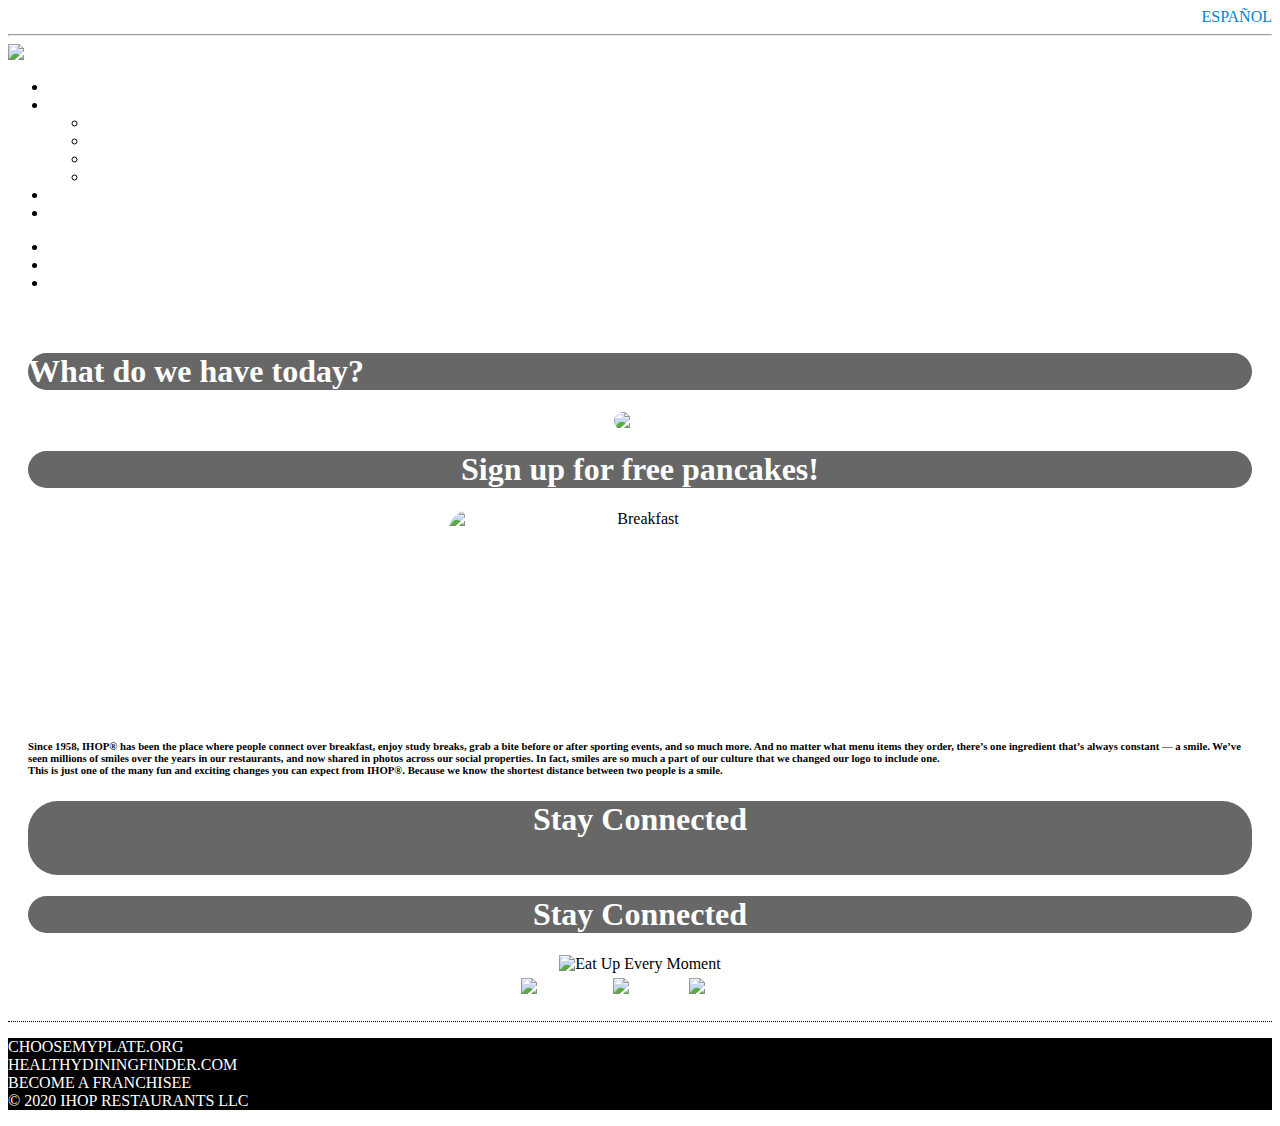
==== Nguyen_IHOP/index.html @ ff1c5d3b "Update index.html" ====
<!DOCTYPE html>
<html lang="en">
  <head>
    <meta charset="utf-8">
	<meta http-equiv="X-UA-Compatible" content="IE=edge">
	<meta name="viewport" content="width=device-width, initial-scale=1">
    <title>IHOP Restaurant</title>
	  <link rel = "icon" href =  
"Images/size-ihop_logo_detail_colorcorrected.jpg"
        type = "image/x-icon"> 
    <!-- Bootstrap -->
	<link href="css/bootstrap-4.0.0.css" rel="stylesheet">
	<link href="css/ihop.css" rel="stylesheet" type="text/css">
  <link rel="stylesheet" href="css/ajxslider.css" type="text/css">
    <script src="css/ajxslider.js" type="text/javascript"></script>
  <link rel="stylesheet" href="css/ajxmenu.css" type="text/css">
  <style type="text/css">
  a:link {
	color: #FFFFFF;
	text-decoration: none;
}
  a:hover {
	color: #58caed;
	text-decoration: underline;
}
  a:visited {
	text-decoration: none;
}
  a:active {
	text-decoration: none;
}
  </style>
  <script src="css/ajxmenu.js" type="text/javascript"></script>
  <!--The following script tag downloads a font from the Adobe Edge Web Fonts server for use within the web page. We recommend that you do not modify it.-->
  <script>var __adobewebfontsappname__="dreamweaver"</script>
  <script src="http://use.edgefonts.net/lobster:n4:default;source-sans-pro:n4,n6:default.js" type="text/javascript"></script>

  </head>
  <body>
	  <header>
	    <div class="row">
			<div class="col-xl-12"><a href="index2.html" style="color: #0085c8">ESPAÑOL</a></div>
        </div>
      </header>
	  <hr align="center">

	  <div class="container-fluid">
      <div class="row">
		  <div class="col-xl-1"><a href="index.html"><img src="Images/ihop_logo_detail_colorcorrected.jpg" alt="IHOP" width="90" height="50" /></a>
			</div>
			     <div class="col-xl-11"><div class="AJXCSSMenuAWLTIcC"><!-- AJXFILE:css/ajxmenu.css -->
                     <ul>
                       <li><a href="index.html">Home</a></li>
                       <li><a class="ajxsub" href="menu.html">Menu</a>
                         <ul>
                          <li><a href="menu.html#LimitedTimeOffered">Limited Time Offered</a></li>
                           <li><a href="menu.html#Pancakes">Pancakes</a></li>
                           <li><a href="menu.html#Appetizers">Appetizers</a></li>
							 <li><a href="menu.html#Beverages">Beverages</a></li>
                         </ul>
                       </li>
                       <li><a href="location.html">Location</a></li>
                       <li><a href="email.html">Email</a></li>
                     </ul>
                 </div></div>
			  

      </div>
	  <div class="row">
		  <div class="col-xl-12">
		    <div class="AJXIRRBCUUCC">
		      <!-- AJXFILE:css/ajxslider.css -->
		      <div class="ajxpics">
		        <ul>
		          <li><a href="#"><img class="ajximg" src="Images/Ihop2.jpg" alt=""></a></li>
		          <li class="ajxhide"><a href="#"><img class="ajximg" src="Images/ihop3.jpg" alt=""></a></li>
		          <li class="ajxhide"><a href="#"><img class="ajximg" src="Images/ihop.jpg" alt=""></a></li>
	            </ul>
	          </div>
	        </div>
		  </div>
	  </div>
<div class="row main" >
      <div class="col-xl-4 col-lg-4 col-md-6 col-sm-12" style="text-align: : center;margin-bottom:10px;"> 
        <h1 class="text-center d-sm-none d-md-block">What do we have today? </h1> 
		  <div style= "text-align: center;" >
		  <a href="menu.html"><img src="Images/ihopmenu2.jpg" alt="menu" width="387" height="700" class="combo img-fluid d-sm-none d-md-block"></a>
		  </div>
      </div>
		   <div class="col-xl-4 col-lg-4 col-md-6 col-sm-12 d-none d-sm-block">
             <h1 class="d-none d-sm-block" style="text-align: center">Sign up for free pancakes!</h1> 
             <div style= "text-align: center;"><img src="Images/BreakFEAST_Lockup.jpg" alt="Breakfast" width="382" height="210" class="breakfast img-fluid   d-none  d-sm-block"></div>
			   
             <h6 style="text-justify: auto; margin-top: 20px;">Since 1958, IHOP® has been the place where people connect over breakfast, enjoy study breaks, grab a bite before or after sporting events, and so much more. And no matter what menu items they order, there’s one ingredient that’s always constant — a smile. We’ve seen millions of smiles over the years in our restaurants, and now shared in photos across our social properties. In fact, smiles are so much a part of our culture that we changed our logo to include one.
               <br>
               This is just one of the many fun and exciting changes you can expect from IHOP®. Because we know the shortest distance between two people is a smile.
             </h6>
		   </div>
		    
	  
    <div class="col-xl-4 col-lg-4 col-md-6 col-sm-12 d-md-none d-lg-block"> 
	     <h1 class="d-none d-lg-block" style="text-align: center; display:block; padding:auto" > Stay Connected <br><br> </h1>
		   <h1 class="d-lg-none" style="text-align: center; display:block; padding:auto" > Stay Connected </h1>
		   <div style= "text-align: center;">
		   <img src="Images/eatup.jpg" alt="Eat Up Every Moment" width="380" height="240" class="img-fluid"></div>
		 <!--<img src="Images/icon.jpg" alt="Connect with us" width="439" height="180" usemap="#Map" class="img-fluid"/>-->

		<div style="display:block; text-align: center;">
			<a href="https://www.facebook.com/IHOP" target="_blank">
				<img class="img-fluid" style="margin: 5px;" src="Images/facebooklogo.jpg" alt="Facebook" width="120" ></a>
    		<a href="https://twitter.com/IHOP" target="_blank">	
				<img class="img-fluid" style="margin: 5px;" src="Images/twittericon.jpg" alt="Twitter" width="125" ></a>
			<a href="https://www.youtube.com/user/IHOP" target="_blank">
				<img class="img-fluid" style="margin: 5px;" src="Images/youtubeicon.png" alt="Youtube" width="110"></a>
		   </div>
		   
	    
  
    </div>
	    </div>
	    <div class="row footer">
		    <div class="col-xl-12">
		      <p class="text-right"><a href="https://www.choosemyplate.gov/" target="_blank">CHOOSEMYPLATE.ORG</a><br>
		        <a href="https://www.healthydiningfinder.com/" target="_blank"> HEALTHYDININGFINDER.COM</a><br>
		        BECOME A FRANCHISEE<br>
		        © 2020 IHOP 
		        RESTAURANTS LLC</p>
	      </div>
	    </div>
    </div>
  	<!-- body code goes here -->
	

	<!-- jQuery (necessary for Bootstrap's JavaScript plugins) --> 
	<script src="js/jquery-3.2.1.min.js"></script>

	<!-- Include all compiled plugins (below), or include individual files as needed -->
	<script src="js/popper.min.js"></script> 
  <script src="js/bootstrap-4.0.0.js"></script>
  </body>
</html>
---- Nguyen_IHOP/css/ihop.css ----
@charset "utf-8";
header {
	text-align: right;
	left: 10%;
}
.main {
	margin-top: 20px;
	padding-top: 20px;
	padding-left: 20px;
	padding-right: 20px;
	padding-bottom: 20px;
	border-bottom: 0.1em dotted #000000;
}
.combo {
	border-radius: 50px;
}
.breakfast {
	border-radius: 20px;
	display: block;
  margin-left: auto;
  margin-right: auto;
}
h1{
	color: #FFFFFF;
	background-color: #676767;
	border-radius: 30px;	
}

.footer {
	background-color: #000000;
	color: #FFFFFF;
}
.footer2 {
	float:right;
	margin-left:254px;
	background-color: #000000;
	color: #FFFFFF;
	width:1115px;
}
.dropdown-item{
	border-radius: 1px;	
}
h2{
	background-color: #24B1DD;
	color: #FFFFFF;
	margin-bottom:7px;
}
.top{
	margin-top: 40px;
}


.line {
	border-right: 0.05mm solid #000000;
	border-top: 0.05mm solid #000000;
}
.line2 {
	border-top: 0.05mm solid #000000;
}

.col {
	padding-top: 10px;
	padding-right: 10px;
	padding-bottom: 10px;
	padding-left: 10px;
	margin-left: 3px;
	
}
.divscrollstyle{
	width: 235px;
	height: 400px;
	-webkit-box-sizing: border-box;
	-moz-box-sizing: border-box;
	box-sizing: border-box;
	overflow-x: auto;
	position: fixed;
	z-index: 60;
	margin-top: 5px;
}
.divscrollstyle2{
	width: 235px;
	height: 400px;
	-webkit-box-sizing: border-box;
	-moz-box-sizing: border-box;
	box-sizing: border-box;
	overflow-x: auto;
	position: fixed;
	z-index: 60;
	margin-top: -250px; 
}
.title{
	color: #676767;
	background-color: #FFFFFF;

}
.map-responsive{
    overflow:hidden;
    padding-bottom:56.25%;
    position:relative;
    height:0;
}
.map-responsive iframe{
    left:0;
    top:0;
    height:100%;
    width:100%;
    position:absolute;
}
footer{
	margin-top: 30px;	
}

.center{
	text-align:center;
}
.gap{
	margin-bottom: 60px;
}
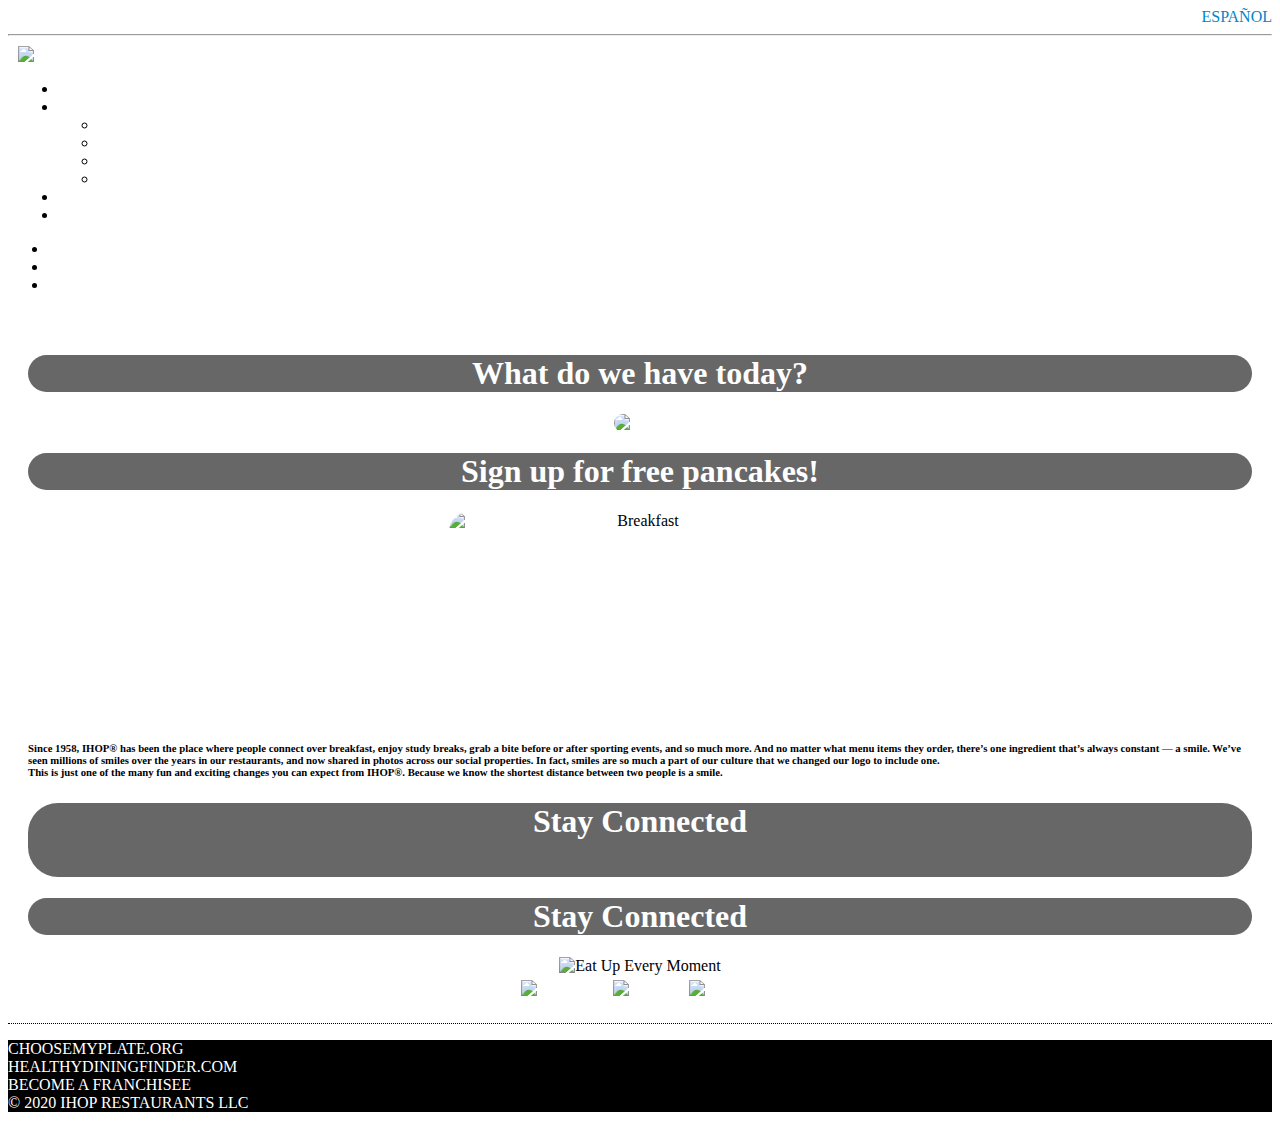
==== commit 33d0634a: "Update index.html" ====
--- a/Nguyen_IHOP/index.html
+++ b/Nguyen_IHOP/index.html
@@ -1,141 +1,166 @@
 <!DOCTYPE html>
 <html lang="en">
-  <head>
-    <meta charset="utf-8">
-	<meta http-equiv="X-UA-Compatible" content="IE=edge">
-	<meta name="viewport" content="width=device-width, initial-scale=1">
-    <title>IHOP Restaurant</title>
-	  <link rel = "icon" href =  
-"Images/size-ihop_logo_detail_colorcorrected.jpg"
-        type = "image/x-icon"> 
-    <!-- Bootstrap -->
-	<link href="css/bootstrap-4.0.0.css" rel="stylesheet">
-	<link href="css/ihop.css" rel="stylesheet" type="text/css">
-  <link rel="stylesheet" href="css/ajxslider.css" type="text/css">
-    <script src="css/ajxslider.js" type="text/javascript"></script>
-  <link rel="stylesheet" href="css/ajxmenu.css" type="text/css">
-  <style type="text/css">
-  a:link {
-	color: #FFFFFF;
-	text-decoration: none;
-}
-  a:hover {
-	color: #58caed;
-	text-decoration: underline;
-}
-  a:visited {
-	text-decoration: none;
-}
-  a:active {
-	text-decoration: none;
-}
-  </style>
-  <script src="css/ajxmenu.js" type="text/javascript"></script>
-  <!--The following script tag downloads a font from the Adobe Edge Web Fonts server for use within the web page. We recommend that you do not modify it.-->
-  <script>var __adobewebfontsappname__="dreamweaver"</script>
-  <script src="http://use.edgefonts.net/lobster:n4:default;source-sans-pro:n4,n6:default.js" type="text/javascript"></script>
 
-  </head>
-  <body>
-	  <header>
-	    <div class="row">
-			<div class="col-xl-12"><a href="index2.html" style="color: #0085c8">ESPAÑOL</a></div>
-        </div>
-      </header>
-	  <hr align="center">
+	<head>
+		<meta charset="utf-8">
+		<meta http-equiv="X-UA-Compatible" content="IE=edge">
+		<meta name="viewport" content="width=device-width, initial-scale=1">
+		<title>IHOP Restaurant</title>
+		<!-- Bootstrap -->
+		<link rel="icon" href="Images/size-ihop_logo_detail_colorcorrected.jpg" type="image/x-icon">
+		<link href="css/bootstrap-4.0.0.css" rel="stylesheet">
+		<link href="css/ihop.css" rel="stylesheet" type="text/css">
+		<link rel="stylesheet" href="css/ajxslider.css" type="text/css">
+		<script src="css/ajxslider.js" type="text/javascript"></script>
+		<link rel="stylesheet" href="css/ajxmenu.css" type="text/css">
+		<style type="text/css">
+			a:link {
+				color: #FFFFFF;
+				text-decoration: none;
+			}
 
-	  <div class="container-fluid">
-      <div class="row">
-		  <div class="col-xl-1"><a href="index.html"><img src="Images/ihop_logo_detail_colorcorrected.jpg" alt="IHOP" width="90" height="50" /></a>
+			a:hover {
+				color: #58caed;
+				text-decoration: underline;
+			}
+
+			a:visited {
+				text-decoration: none;
+			}
+
+			a:active {
+				text-decoration: none;
+			}
+		</style>
+		<script src="css/ajxmenu.js" type="text/javascript"></script>
+		<!--The following script tag downloads a font from the Adobe Edge Web Fonts server for use within the web page. We recommend that you do not modify it.-->
+		<script>var __adobewebfontsappname__ = "dreamweaver"</script>
+		<script src="http://use.edgefonts.net/lobster:n4:default;source-sans-pro:n4,n6:default.js"
+			type="text/javascript"></script>
+
+	</head>
+
+	<body>
+		<header>
+			<div class="row">
+				<div class="col-xl-12"><a href="index2.html" style="color: #0085c8">ESPAÑOL</a></div>
 			</div>
-			     <div class="col-xl-11"><div class="AJXCSSMenuAWLTIcC"><!-- AJXFILE:css/ajxmenu.css -->
-                     <ul>
-                       <li><a href="index.html">Home</a></li>
-                       <li><a class="ajxsub" href="menu.html">Menu</a>
-                         <ul>
-                          <li><a href="menu.html#LimitedTimeOffered">Limited Time Offered</a></li>
-                           <li><a href="menu.html#Pancakes">Pancakes</a></li>
-                           <li><a href="menu.html#Appetizers">Appetizers</a></li>
-							 <li><a href="menu.html#Beverages">Beverages</a></li>
-                         </ul>
-                       </li>
-                       <li><a href="location.html">Location</a></li>
-                       <li><a href="email.html">Email</a></li>
-                     </ul>
-                 </div></div>
-			  
+		</header>
+		<hr align="center">
 
-      </div>
-	  <div class="row">
-		  <div class="col-xl-12">
-		    <div class="AJXIRRBCUUCC">
-		      <!-- AJXFILE:css/ajxslider.css -->
-		      <div class="ajxpics">
-		        <ul>
-		          <li><a href="#"><img class="ajximg" src="Images/Ihop2.jpg" alt=""></a></li>
-		          <li class="ajxhide"><a href="#"><img class="ajximg" src="Images/ihop3.jpg" alt=""></a></li>
-		          <li class="ajxhide"><a href="#"><img class="ajximg" src="Images/ihop.jpg" alt=""></a></li>
-	            </ul>
-	          </div>
-	        </div>
-		  </div>
-	  </div>
-<div class="row main" >
-      <div class="col-xl-4 col-lg-4 col-md-6 col-sm-12" style="text-align: : center;margin-bottom:10px;"> 
-        <h1 class="text-center d-sm-none d-md-block">What do we have today? </h1> 
-		  <div style= "text-align: center;" >
-		  <a href="menu.html"><img src="Images/ihopmenu2.jpg" alt="menu" width="387" height="700" class="combo img-fluid d-sm-none d-md-block"></a>
-		  </div>
-      </div>
-		   <div class="col-xl-4 col-lg-4 col-md-6 col-sm-12 d-none d-sm-block">
-             <h1 class="d-none d-sm-block" style="text-align: center">Sign up for free pancakes!</h1> 
-             <div style= "text-align: center;"><img src="Images/BreakFEAST_Lockup.jpg" alt="Breakfast" width="382" height="210" class="breakfast img-fluid   d-none  d-sm-block"></div>
-			   
-             <h6 style="text-justify: auto; margin-top: 20px;">Since 1958, IHOP® has been the place where people connect over breakfast, enjoy study breaks, grab a bite before or after sporting events, and so much more. And no matter what menu items they order, there’s one ingredient that’s always constant — a smile. We’ve seen millions of smiles over the years in our restaurants, and now shared in photos across our social properties. In fact, smiles are so much a part of our culture that we changed our logo to include one.
-               <br>
-               This is just one of the many fun and exciting changes you can expect from IHOP®. Because we know the shortest distance between two people is a smile.
-             </h6>
-		   </div>
-		    
-	  
-    <div class="col-xl-4 col-lg-4 col-md-6 col-sm-12 d-md-none d-lg-block"> 
-	     <h1 class="d-none d-lg-block" style="text-align: center; display:block; padding:auto" > Stay Connected <br><br> </h1>
-		   <h1 class="d-lg-none" style="text-align: center; display:block; padding:auto" > Stay Connected </h1>
-		   <div style= "text-align: center;">
-		   <img src="Images/eatup.jpg" alt="Eat Up Every Moment" width="380" height="240" class="img-fluid"></div>
-		 <!--<img src="Images/icon.jpg" alt="Connect with us" width="439" height="180" usemap="#Map" class="img-fluid"/>-->
+		<div class="container-fluid">
+			<div class="row" style="margin: 10px;">
+				<div class="col-xl-1"><a href="index.html"><img src="Images/ihop_logo_detail_colorcorrected.jpg"
+							alt="IHOP" width="90" height="50" /></a>
+				</div>
+				<div class="col-xl-11">
+					<div class="AJXCSSMenuAWLTIcC">
+						<!-- AJXFILE:css/ajxmenu.css -->
+						<ul>
+							<li><a href="index.html">Home</a></li>
+							<li><a class="ajxsub" href="menu.html">Menu</a>
+								<ul>
+									<li><a href="menu.html#LimitedTimeOffered">Limited Time Offered</a></li>
+									<li><a href="menu.html#Pancakes">Pancakes</a></li>
+									<li><a href="menu.html#Appetizers">Appetizers</a></li>
+									<li><a href="menu.html#Beverages">Beverages</a></li>
+								</ul>
+							</li>
+							<li><a href="location.html">Location</a></li>
+							<li><a href="email.html">Email</a></li>
+						</ul>
+					</div>
+				</div>
+			</div>
 
-		<div style="display:block; text-align: center;">
-			<a href="https://www.facebook.com/IHOP" target="_blank">
-				<img class="img-fluid" style="margin: 5px;" src="Images/facebooklogo.jpg" alt="Facebook" width="120" ></a>
-    		<a href="https://twitter.com/IHOP" target="_blank">	
-				<img class="img-fluid" style="margin: 5px;" src="Images/twittericon.jpg" alt="Twitter" width="125" ></a>
-			<a href="https://www.youtube.com/user/IHOP" target="_blank">
-				<img class="img-fluid" style="margin: 5px;" src="Images/youtubeicon.png" alt="Youtube" width="110"></a>
-		   </div>
-		   
-	    
-  
-    </div>
-	    </div>
-	    <div class="row footer">
-		    <div class="col-xl-12">
-		      <p class="text-right"><a href="https://www.choosemyplate.gov/" target="_blank">CHOOSEMYPLATE.ORG</a><br>
-		        <a href="https://www.healthydiningfinder.com/" target="_blank"> HEALTHYDININGFINDER.COM</a><br>
-		        BECOME A FRANCHISEE<br>
-		        © 2020 IHOP 
-		        RESTAURANTS LLC</p>
-	      </div>
-	    </div>
-    </div>
-  	<!-- body code goes here -->
-	
+			<div class="container">
+				<div class="AJXIRRBCUUCC">
+					<!-- AJXFILE:css/ajxslider.css -->
+					<div class="ajxpics">
+						<ul>
+							<li><a href="#"><img class="ajximg" src="Images/Ihop2.jpg" alt=""></a></li>
+							<li class="ajxhide"><a href="#"><img class="ajximg" src="Images/ihop3.jpg" alt=""></a>
+							</li>
+							<li class="ajxhide"><a href="#"><img class="ajximg" src="Images/ihop.jpg" alt=""></a>
+							</li>
+						</ul>
+					</div>
+				</div>
 
-	<!-- jQuery (necessary for Bootstrap's JavaScript plugins) --> 
-	<script src="js/jquery-3.2.1.min.js"></script>
+			</div>
+			<div class="row main">
+				<div class="col-xl-4 col-lg-4 col-md-6 col-sm-12" style="text-align: center;margin-bottom: 10px;">
+					<h1 class="text-center d-sm-none d-md-block">What do we have today? </h1>
+					<div style="text-align: center;">
+						<a href="menu.html"><img src="Images/ihopmenu2.jpg" alt="menu" width="387" height="700"
+								class="combo img-fluid d-sm-none d-md-block"></a>
+					</div>
+				</div>
+				<div class="col-xl-4 col-lg-4 col-md-6 col-sm-12 d-none d-sm-block">
+					<h1 class="d-none d-sm-block" style="text-align: center">Sign up for free pancakes!</h1>
+					<div style="text-align: center;"><img src="Images/BreakFEAST_Lockup.jpg" alt="Breakfast" width="382"
+							height="210" class="breakfast img-fluid   d-none  d-sm-block"></div>
 
-	<!-- Include all compiled plugins (below), or include individual files as needed -->
-	<script src="js/popper.min.js"></script> 
-  <script src="js/bootstrap-4.0.0.js"></script>
-  </body>
+					<h6 style="text-justify: auto; margin-top: 20px;">Since 1958, IHOP® has been the place where people
+						connect over breakfast, enjoy study breaks, grab a bite before or after sporting events, and so
+						much more. And no matter what menu items they order, there’s one ingredient that’s always
+						constant — a smile. We’ve seen millions of smiles over the years in our restaurants, and now
+						shared in photos across our social properties. In fact, smiles are so much a part of our culture
+						that we changed our logo to include one.
+						<br>
+						This is just one of the many fun and exciting changes you can expect from IHOP®. Because we know
+						the shortest distance between two people is a smile.
+					</h6>
+				</div>
+
+
+				<div class="col-xl-4 col-lg-4 col-md-6 col-sm-12 d-md-none d-lg-block">
+					<h1 class="d-none d-lg-block" style="text-align: center; display:block; padding:auto"> Stay
+						Connected <br><br> </h1>
+					<h1 class="d-lg-none" style="text-align: center; display:block; padding:auto"> Stay Connected </h1>
+					<div style="text-align: center;">
+						<img src="Images/eatup.jpg" alt="Eat Up Every Moment" width="380" height="240"
+							class="img-fluid">
+					</div>
+					<!--<img src="Images/icon.jpg" alt="Connect with us" width="439" height="180" usemap="#Map" class="img-fluid"/>-->
+
+					<div style="display:block; text-align: center;">
+						<a href="https://www.facebook.com/IHOP" target="_blank">
+							<img class="img-fluid" style="margin: 5px;" src="Images/facebooklogo.jpg" alt="Facebook"
+								width="120"></a>
+						<a href="https://twitter.com/IHOP" target="_blank">
+							<img class="img-fluid" style="margin: 5px;" src="Images/twittericon.jpg" alt="Twitter"
+								width="125"></a>
+						<a href="https://www.youtube.com/user/IHOP" target="_blank">
+							<img class="img-fluid" style="margin: 5px;" src="Images/youtubeicon.png" alt="Youtube"
+								width="110"></a>
+					</div>
+
+
+
+				</div>
+			</div>
+			<div class="row footer">
+				<div class="col-xl-12">
+					<p class="text-right">
+						<a href="https://www.choosemyplate.gov/" target="_blank">CHOOSEMYPLATE.ORG</a><br>
+						<a href="https://www.healthydiningfinder.com/" target="_blank"> HEALTHYDININGFINDER.COM</a><br>
+						BECOME A FRANCHISEE<br>
+						© 2020 IHOP
+						RESTAURANTS LLC
+					</p>
+				</div>
+			</div>
+		</div>
+		<!-- body code goes here -->
+
+
+		<!-- jQuery (necessary for Bootstrap's JavaScript plugins) -->
+		<script src="js/jquery-3.2.1.min.js"></script>
+
+		<!-- Include all compiled plugins (below), or include individual files as needed -->
+		<script src="js/popper.min.js"></script>
+		<script src="js/bootstrap-4.0.0.js"></script>
+	</body>
+
 </html>
